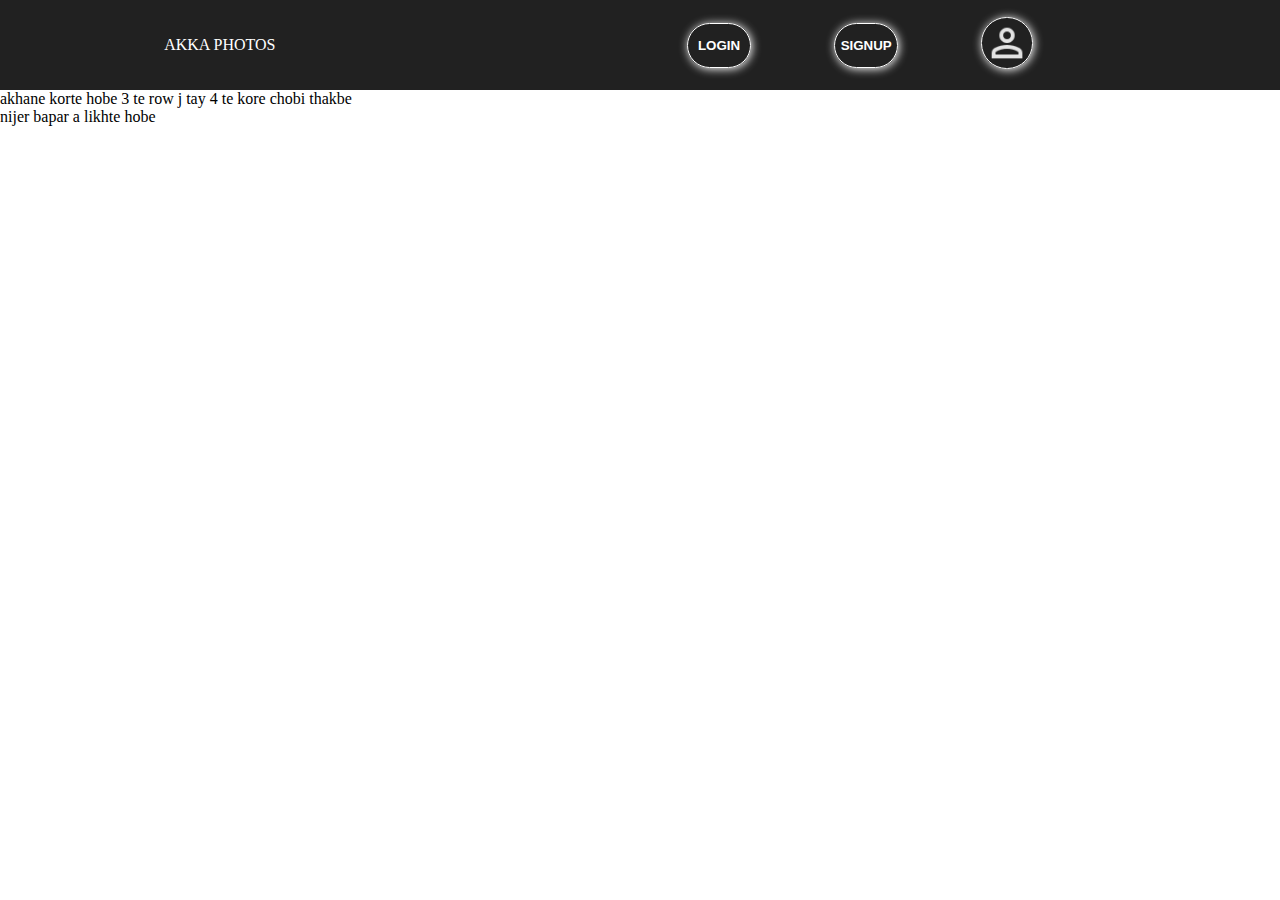
==== html/index.html @ 33ad129f "commit" ====
<!DOCTYPE html>
<html lang="en">
<head>
    <meta charset="UTF-8">
    <meta name="viewport" content="width=device-width, initial-scale=1.0">
    <link rel="stylesheet" href="/style/style.css">
    <title>IMAGE CASE</title>
</head>
<body>
    <header>
        <nav>
            <div class="nav-logo">
                AKKA  PHOTOS
            </div>
            <div class="nav-btns">
                <a href="/html/login.html"><button class="nav-login">LOGIN</button></a>
                <a href="/html/signup.html"><button class="nav-signup">SIGNUP</button></a>                   
                <div class="nav-profile"><img class="nav-profile-img" src="/img/person_24dp_E3E3E3_FILL0_wght400_GRAD0_opsz24.png" alt="" srcset=""></div>
            </div>
        </nav>
    </header>
    <main>
        akhane korte hobe 3 te row j tay 4 te kore chobi thakbe
    </main>
    <footer>
        nijer bapar a likhte hobe
    </footer>
</body>
</html>
---- style/style.css ----
* {
    padding: 0;
    margin: 0;
    box-sizing: border-box;

}
nav{
    width: 100%;
    height: 10vh;
    display: flex;
    justify-content: space-around;
    align-items: center;
    background-color: #212121;
    color: white;
}
.nav-btns{
    width: 40%;
    height: 100%;
    display: flex;
    justify-content: space-evenly;
    align-items: center;
}
button{
    width: 5vw;
    height: 5vh;
    background-color: transparent;
    color:  white;
    font-weight: 900;
    outline: none;
    border: 1px solid white;
    border-radius: 2vw;
    box-shadow: 1px 1px 10px white;
}
.nav-profile-img{
    width: 4vw;
    border: 1px solid white;
    box-shadow: 1px 1px 10px white;
    border-radius: 50%;
    padding: 2px;

}
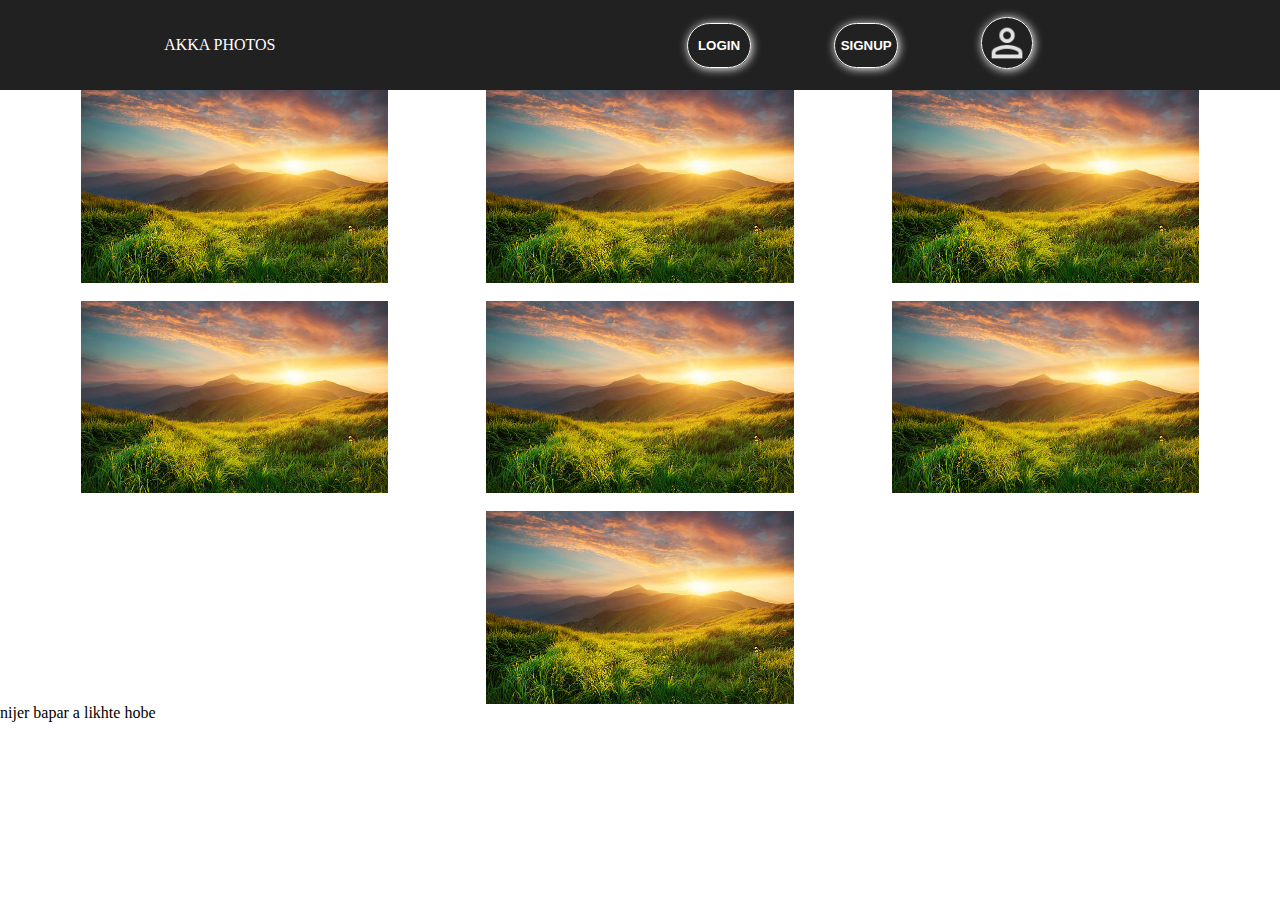
==== commit 28fad439: "commit" ====
--- a/html/index.html
+++ b/html/index.html
@@ -1,29 +1,45 @@
 <!DOCTYPE html>
 <html lang="en">
+
 <head>
     <meta charset="UTF-8">
     <meta name="viewport" content="width=device-width, initial-scale=1.0">
     <link rel="stylesheet" href="/style/style.css">
+    
     <title>IMAGE CASE</title>
 </head>
+
 <body>
     <header>
         <nav>
             <div class="nav-logo">
-                AKKA  PHOTOS
+                AKKA PHOTOS
             </div>
             <div class="nav-btns">
                 <a href="/html/login.html"><button class="nav-login">LOGIN</button></a>
-                <a href="/html/signup.html"><button class="nav-signup">SIGNUP</button></a>                   
-                <div class="nav-profile"><img class="nav-profile-img" src="/img/person_24dp_E3E3E3_FILL0_wght400_GRAD0_opsz24.png" alt="" srcset=""></div>
+                <a href="/html/signup.html"><button class="nav-signup">SIGNUP</button></a>
+                <a href="/html/profile.html">
+                    <div class="nav-profile"><img class="nav-profile-img"
+                            src="/img/person_24dp_E3E3E3_FILL0_wght400_GRAD0_opsz24.png" alt="" srcset=""></div>
+                </a>
             </div>
         </nav>
     </header>
     <main>
-        akhane korte hobe 3 te row j tay 4 te kore chobi thakbe
+        <img class="index-img" src="/img/test1.jpg" alt="" srcset="">
+        <img class="index-img" src="/img/test1.jpg" alt="" srcset="">
+        <img class="index-img" src="/img/test1.jpg" alt="" srcset="">
+        <img class="index-img" src="/img/test1.jpg" alt="" srcset="">
+        <img class="index-img" src="/img/test1.jpg" alt="" srcset="">
+        <img class="index-img" src="/img/test1.jpg" alt="" srcset="">
+        <img class="index-img" src="/img/test1.jpg" alt="" srcset="">
+        
+    
+    
     </main>
     <footer>
         nijer bapar a likhte hobe
     </footer>
 </body>
+
 </html>--- a/style/style.css
+++ b/style/style.css
@@ -38,4 +38,15 @@
     border-radius: 50%;
     padding: 2px;
 
+}
+main{
+    width:100vw;
+    display:flex;
+    justify-content: space-evenly;
+    flex-wrap: wrap;
+    gap: 2vh;
+
+}
+.index-img{
+    width: 24%;
 }